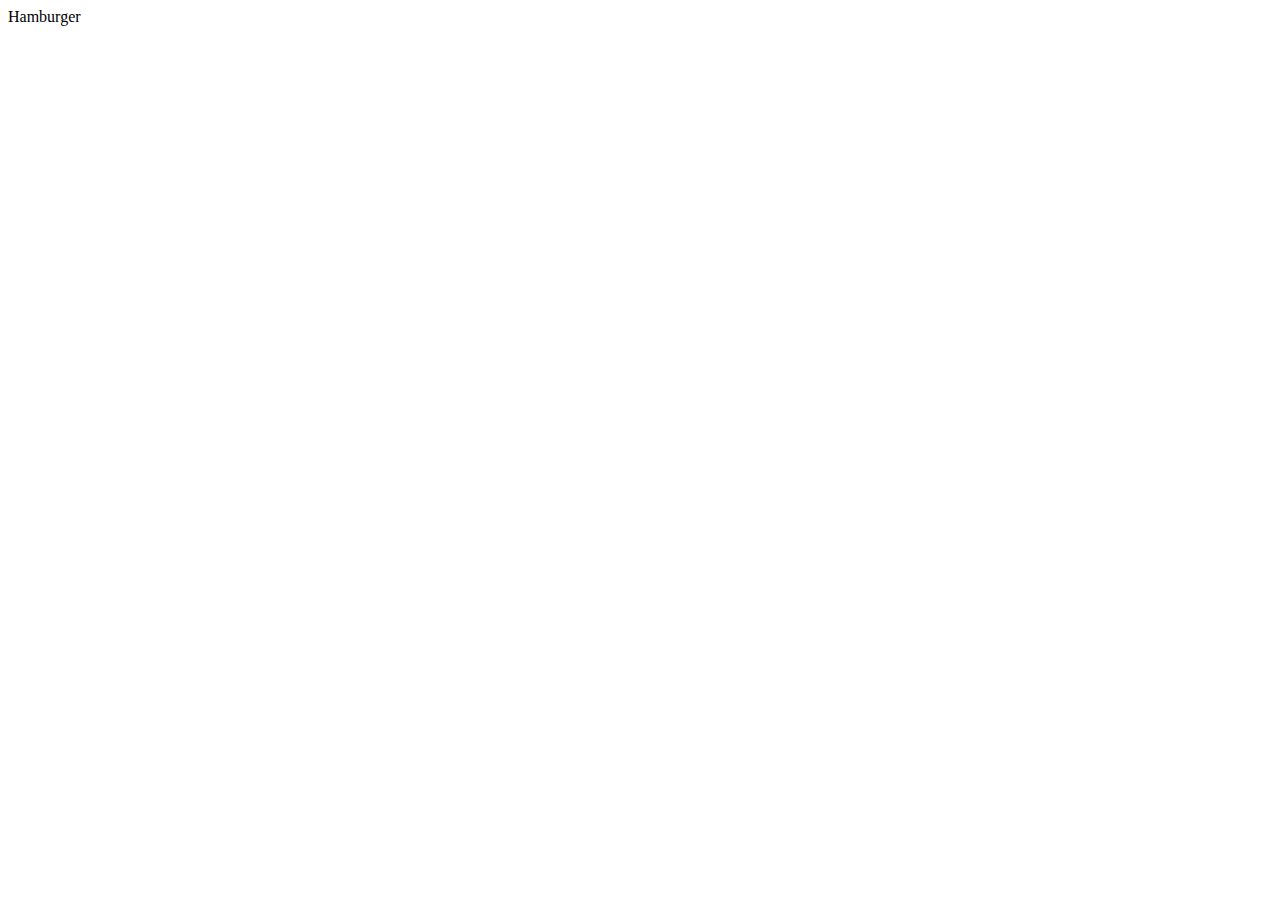
==== checkbox hack/index.html @ e59f12eb "Bob 2.0" ====
<html lang="en">
<head>
    <link href="https://cdnjs.cloudflare.com/ajax/libs/font-awesome/5.12.1/css/all.min.css" rel="stylesheet">
    <link rel="stylesheet" href="index.css">
    <title>checkbox hack</title>
</head>
<body>
<label for="hamburger-menu">Hamburger</label>
<input type="checkbox" id="hamburger-menu">
<nav>
    <ul>
        <li>Home</li>
        <li>About</li>
        <li>Contact</li>
    </ul>
</nav>
</body>
</html>
---- checkbox hack/index.css ----
nav {
    display: none;
}

#hamburger-menu{
    display: none;
}

#hamburger-menu:checked ~ nav {
    display: block;
}
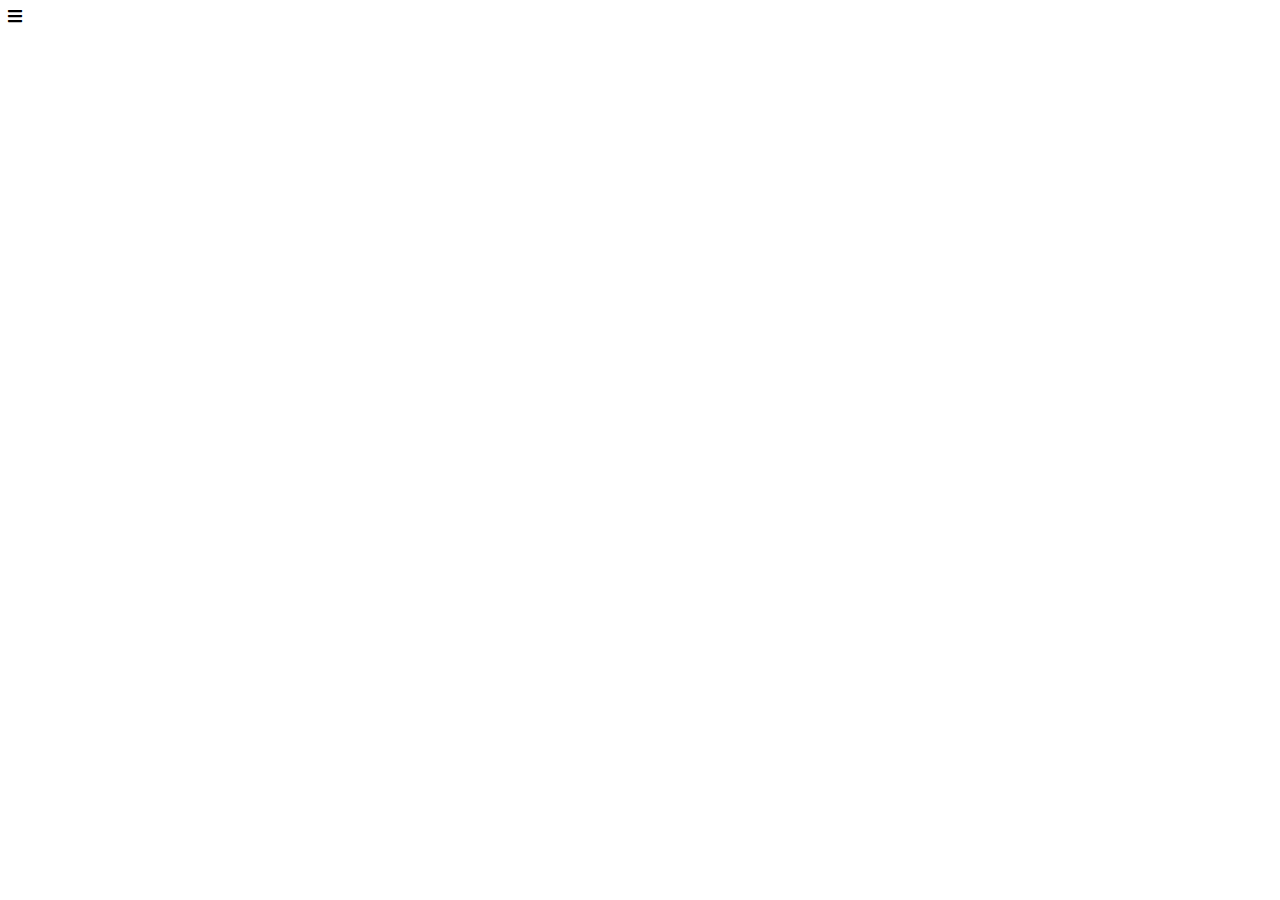
==== commit fe23222a: "checkbox and responsive templet" ====
--- a/checkbox hack/index.html
+++ b/checkbox hack/index.html
@@ -5,7 +5,7 @@
     <title>checkbox hack</title>
 </head>
 <body>
-<label for="hamburger-menu">Hamburger</label>
+<label for="hamburger-menu"><i class="fas fa-bars"></i></label>
 <input type="checkbox" id="hamburger-menu">
 <nav>
     <ul>
